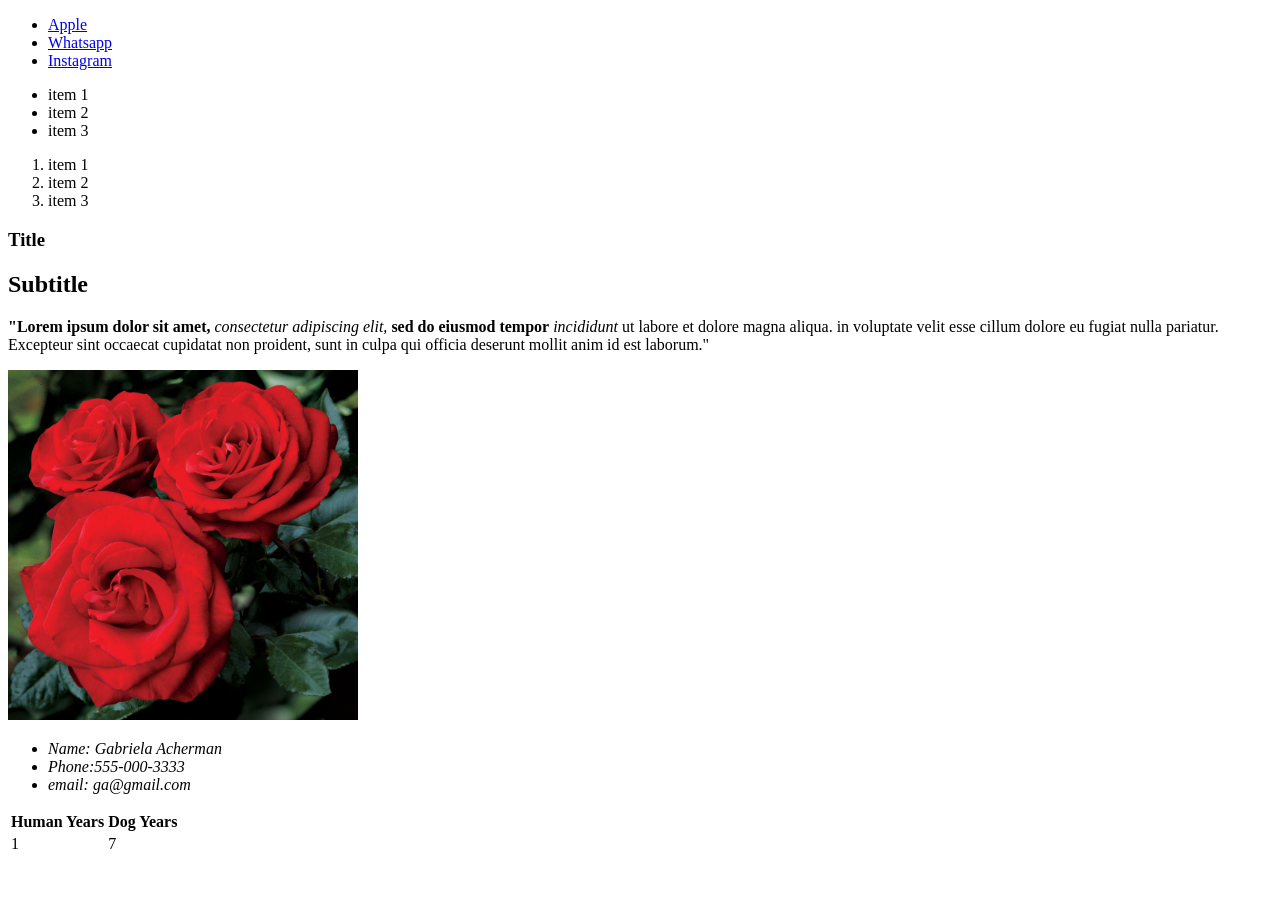
==== Web Lab/Class/index.html @ 10639085 "commit" ====
<!DOCTYPE html>
<!--This is a HTML 5-->
<html lang="en" dir="ltr">
<!-- This is the head of my website -->
  <head>
    <meta charset="utf-8">
    <title>Basic HTML</title>
    <!-- This is the meta data -->
    <meta name="author" content="Gabriela Acherman">
    <meta name="description" content="Basic HTML example">
    <meta name="keywords" content="HTML, JS, CSS, Basic example">
  </head>
  <!-- This is the body of my website -->
  <body>
<!-- This is my Header -->
<header>
  <nav>
    <ul>
      <li> <a href="https://www.apple.com">Apple</a> </li>
      <li> <a href="https://web.whatsapp.com">Whatsapp</a> </li>
      <li> <a href="https://www.instagram.com/?hl=en">Instagram</a> </li>
    </ul>
  </nav>
</header>


    <section>


        <aside>
          <!-- to create sidebars -->
          <ul>
            <li>item 1</li>
            <li>item 2</li>
            <li>item 3</li>
          </ul>
          <ol>
            <li>item 1</li>
            <li>item 2</li>
            <li>item 3</li>
          </ol>
        </aside>

          <article>
            <!-- We use articles for magazines, article posts -->
            <h1>Title</h1>
            <h2>Subtitle</h2>
            <p>
              <!-- This is best for practice -->
              <strong>"Lorem ipsum dolor sit amet,</strong>
              <em>consectetur adipiscing elit,</em>
              <b>sed do eiusmod tempor</b>
              <i>incididunt</i>
              <!-- Shoudn't use i or b -->
              <!-- use em and strong -->
               ut labore et dolore magna aliqua.
                in voluptate velit esse cillum dolore eu fugiat
                 nulla pariatur. Excepteur sint occaecat cupidatat non proident,
                sunt in culpa qui officia deserunt mollit anim id est laborum."
              </p>
      <img src="img/v1780.jpg" alt="Rose" width="350px">
          </article>


    </section>



<section>
  <address>
    <!-- this is for contact info at the end of the page -->

<ul>
  <li>Name: Gabriela Acherman</li>
  <li>Phone:555-000-3333</li>
  <li>email: ga@gmail.com</li>
</ul>

</address>
</section>

<table>
  <tr>
    <!-- these are table headers -->
    <th>Human Years</th>
    <th>Dog Years</th>
  </tr>
  <tr>
    <!-- these are table cells -->
    <td>1</td>
    <td>7</td>
  </tr>
</table>




  </body>
</html>
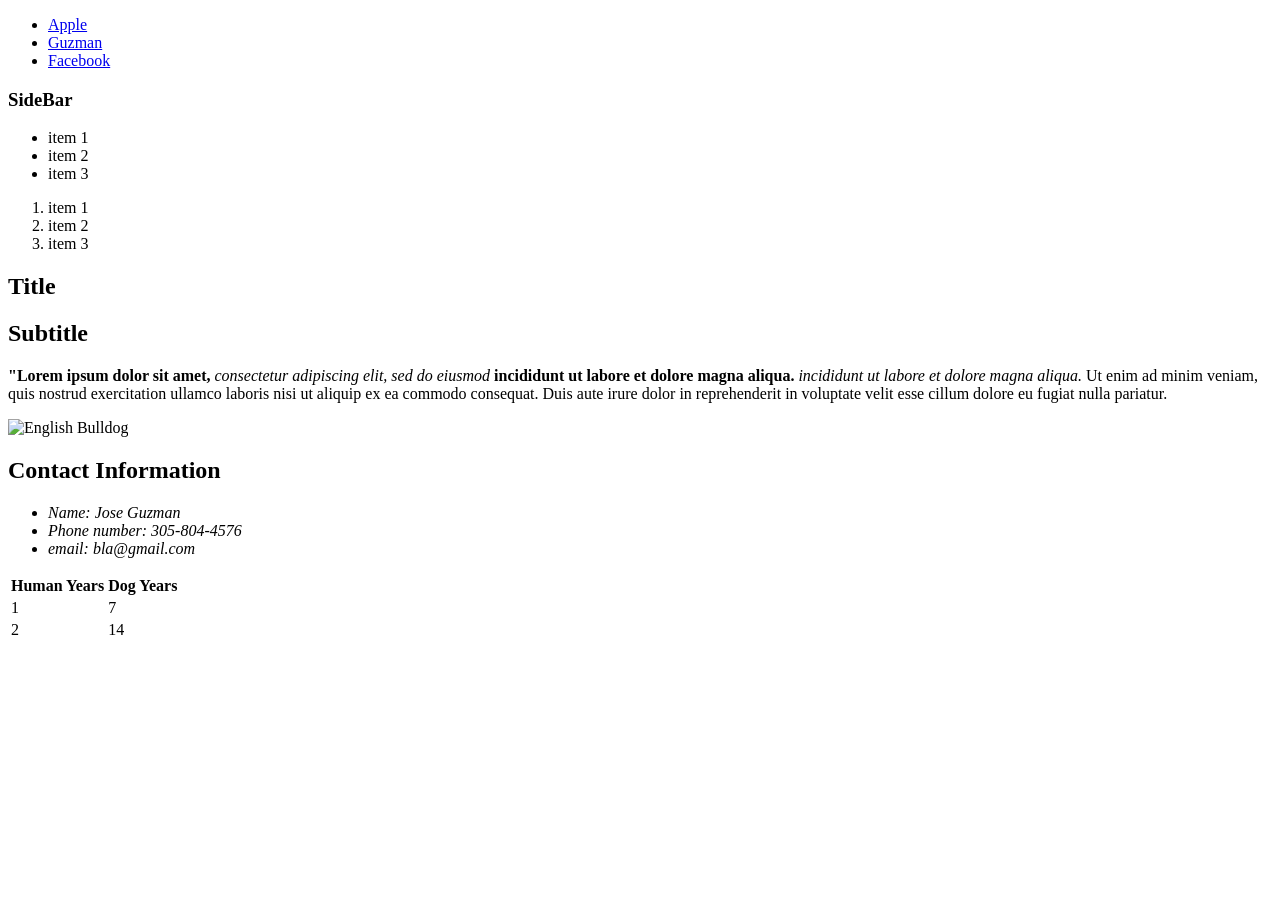
==== commit 774e29fe: "commit resume" ====
--- a/Web Lab/Class/index.html
+++ b/Web Lab/Class/index.html
@@ -1,99 +1,106 @@
 <!DOCTYPE html>
 <!--This is a HTML 5-->
 <html lang="en" dir="ltr">
-<!-- This is the head of my website -->
+
+    <!-- This is the head of my website -->
   <head>
     <meta charset="utf-8">
     <title>Basic HTML</title>
-    <!-- This is the meta data -->
-    <meta name="author" content="Gabriela Acherman">
+    <!-- this is the meta data -->
+    <meta name="author" content="Jose Guzman">
     <meta name="description" content="Basic HTML example">
     <meta name="keywords" content="HTML, JS, CSS, Basic example">
+    <link rel="stylesheet" href="css/style.css">
+    <link href="https://fonts.googleapis.com/css?family=Bebas+Neue&display=swap" rel="stylesheet">
+    <link rel="stylesheet" media="only screen and (max-width: 480px)" href="css/mobile.css">
+    <meta name="viewport" content="width=device-width, initial-scale=1.0">
   </head>
+
+
   <!-- This is the body of my website -->
   <body>
-<!-- This is my Header -->
-<header>
-  <nav>
-    <ul>
-      <li> <a href="https://www.apple.com">Apple</a> </li>
-      <li> <a href="https://web.whatsapp.com">Whatsapp</a> </li>
-      <li> <a href="https://www.instagram.com/?hl=en">Instagram</a> </li>
-    </ul>
-  </nav>
-</header>
+      <!-- This is my Header -->
+      <header>
+        <nav class="navigation" >
+          <ul class="horizontaLine">
+            <li>  <a href="https://www.apple.com">Apple</a>  </li>
+            <li>  <a href="http://guzmanj.com">  Guzman  </a>   </li>
+            <li> <a href="https://facebook.com">Facebook</a> </li>
+          </ul>
+        </nav>
+      </header>
 
 
-    <section>
+    <!-- This is my sidebar -->
+      <aside class="sidebar">
+        <h3>SideBar</h3>
+        <ul>
+          <li>item 1</li>
+          <li>item 2</li>
+          <li>item 3</li>
+        </ul>
+        <ol>
+          <li>item 1</li>
+          <li>item 2</li>
+          <li>item 3</li>
+        </ol>
+      </aside>
 
-
-        <aside>
-          <!-- to create sidebars -->
-          <ul>
-            <li>item 1</li>
-            <li>item 2</li>
-            <li>item 3</li>
-          </ul>
-          <ol>
-            <li>item 1</li>
-            <li>item 2</li>
-            <li>item 3</li>
-          </ol>
-        </aside>
-
-          <article>
-            <!-- We use articles for magazines, article posts -->
-            <h1>Title</h1>
+      <!-- div is a box used to put our elements and give it style using css -->
+      <!-- A class can be used over and over again in one html document -->
+      <div class="container">
+        <section>
+          <h1>Title</h1>
+          <!-- We use the article tag for articles magazines, posts, etc. -->
+          <article class="article">
             <h2>Subtitle</h2>
             <p>
-              <!-- This is best for practice -->
+              <!-- This is for best practices -->
               <strong>"Lorem ipsum dolor sit amet,</strong>
-              <em>consectetur adipiscing elit,</em>
-              <b>sed do eiusmod tempor</b>
-              <i>incididunt</i>
-              <!-- Shoudn't use i or b -->
-              <!-- use em and strong -->
-               ut labore et dolore magna aliqua.
-                in voluptate velit esse cillum dolore eu fugiat
-                 nulla pariatur. Excepteur sint occaecat cupidatat non proident,
-                sunt in culpa qui officia deserunt mollit anim id est laborum."
-              </p>
-      <img src="img/v1780.jpg" alt="Rose" width="350px">
+              <em>consectetur adipiscing elit, sed do eiusmod</em>
+              <!-- Have the same effect as the one above -->
+              <b>incididunt ut labore et dolore magna aliqua.</b>
+              <i>incididunt ut labore et dolore magna aliqua.</i>
+                Ut enim ad minim veniam,
+               quis nostrud exercitation ullamco laboris nisi ut aliquip ex ea commodo consequat.
+               Duis aute irure dolor in reprehenderit in voluptate velit esse cillum dolore eu fugiat
+               nulla pariatur.
+            </p>
+          <img id="dog" src="img/Bulldog.jpg" alt="English Bulldog" width="400">
           </article>
+        </section>
+      </div>
 
+      <section>
+        <h1>Contact Information</h1>
+        <address>
+          <ul>
+            <li>Name: Jose Guzman</li>
+            <li>Phone number: 305-804-4576</li>
+            <li>email: bla@gmail.com</li>
+          </ul>
+        </address>
+      </section>
 
-    </section>
-
-
-
-<section>
-  <address>
-    <!-- this is for contact info at the end of the page -->
-
-<ul>
-  <li>Name: Gabriela Acherman</li>
-  <li>Phone:555-000-3333</li>
-  <li>email: ga@gmail.com</li>
-</ul>
-
-</address>
-</section>
-
-<table>
-  <tr>
-    <!-- these are table headers -->
-    <th>Human Years</th>
-    <th>Dog Years</th>
-  </tr>
-  <tr>
-    <!-- these are table cells -->
-    <td>1</td>
-    <td>7</td>
-  </tr>
-</table>
-
+      <table>
+        <tr>
+          <!-- this are table headers -->
+          <th>Human Years</th>
+          <th>Dog Years</th>
+        </tr>
+        <tr>
+          <!-- this are table cells -->
+          <td>1</td>
+          <td>7</td>
+        </tr>
+        <tr>
+          <td>2</td>
+          <td>14</td>
+        </tr>
+      </table>
 
 
 
   </body>
+
 </html>
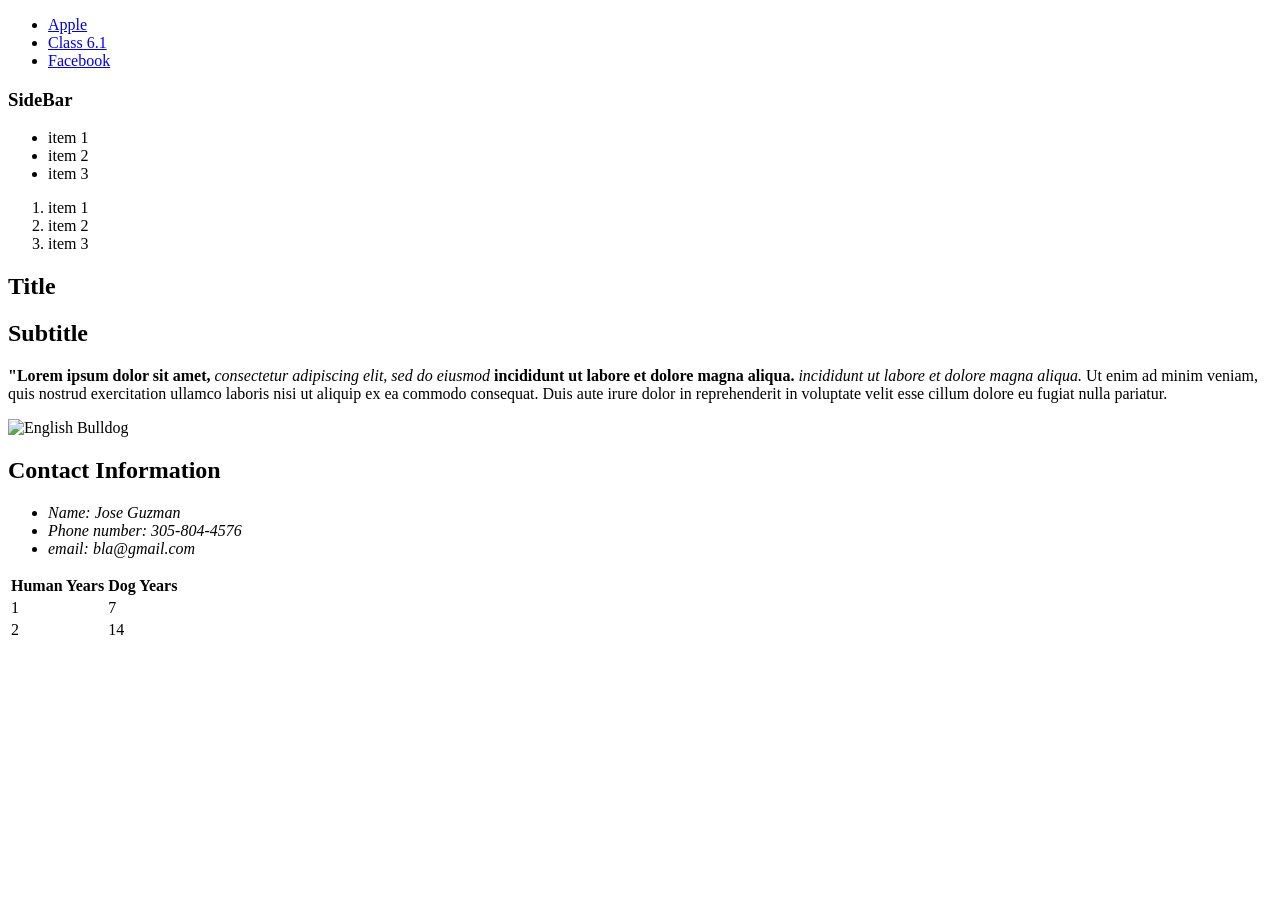
==== commit 09057f5d: "bugs commit" ====
--- a/Web Lab/Class/index.html
+++ b/Web Lab/Class/index.html
@@ -24,7 +24,7 @@
         <nav class="navigation" >
           <ul class="horizontaLine">
             <li>  <a href="https://www.apple.com">Apple</a>  </li>
-            <li>  <a href="http://guzmanj.com">  Guzman  </a>   </li>
+            <li>  <a href="Class6-1/transitions.html">  Class 6.1  </a>   </li>
             <li> <a href="https://facebook.com">Facebook</a> </li>
           </ul>
         </nav>
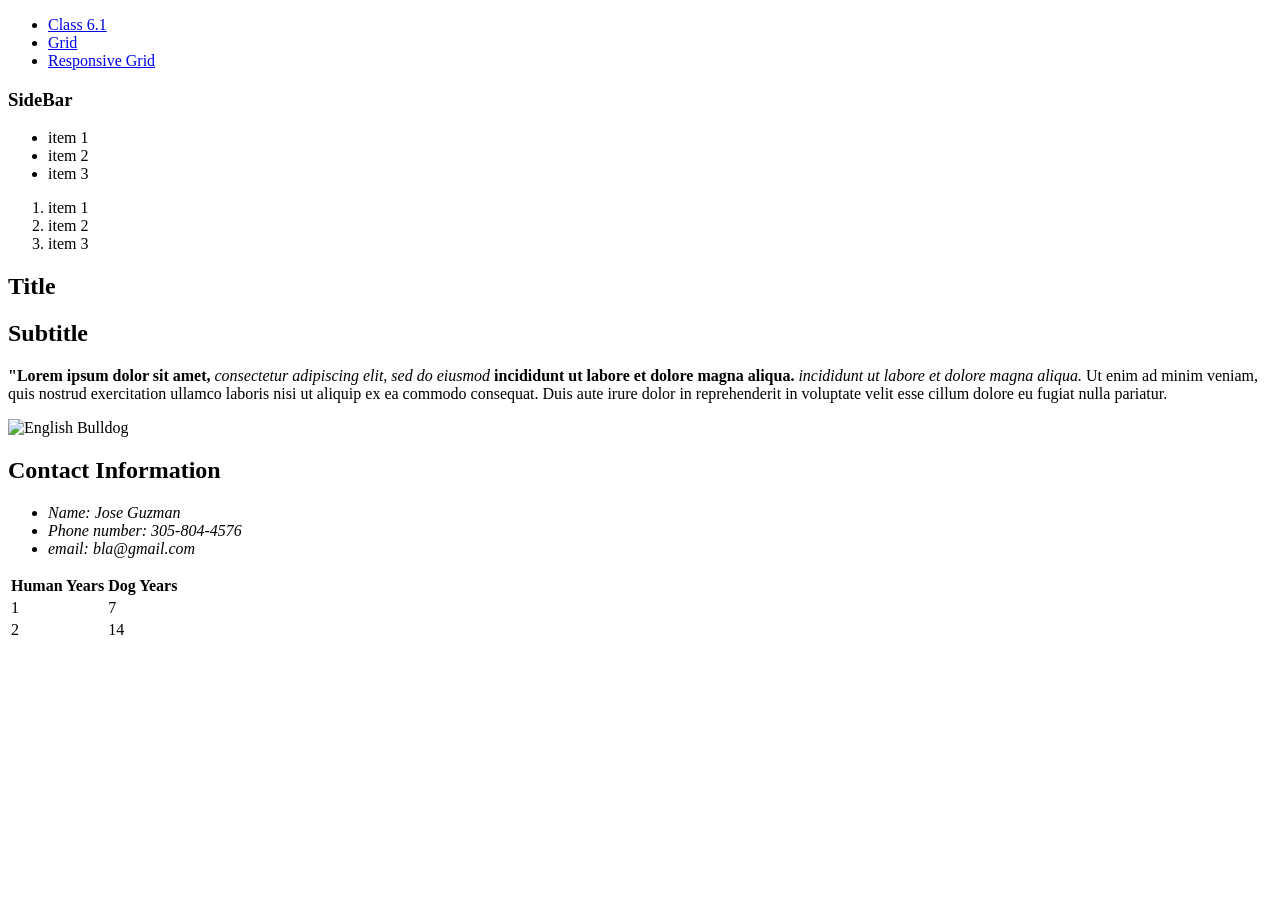
==== commit b3a17ff8: "commit" ====
--- a/Web Lab/Class/index.html
+++ b/Web Lab/Class/index.html
@@ -23,9 +23,9 @@
       <header>
         <nav class="navigation" >
           <ul class="horizontaLine">
-            <li>  <a href="https://www.apple.com">Apple</a>  </li>
-            <li>  <a href="Class6-1/transitions.html">  Class 6.1  </a>   </li>
-            <li> <a href="https://facebook.com">Facebook</a> </li>
+              <li>  <a href="Class6-1/transitions.html">  Class 6.1  </a>   </li>
+            <li>  <a href="Class6-2/grid.html">Grid</a>  </li>
+            <li> <a href="Class7-1/responsiveGrid.html">Responsive Grid</a> </li>
           </ul>
         </nav>
       </header>
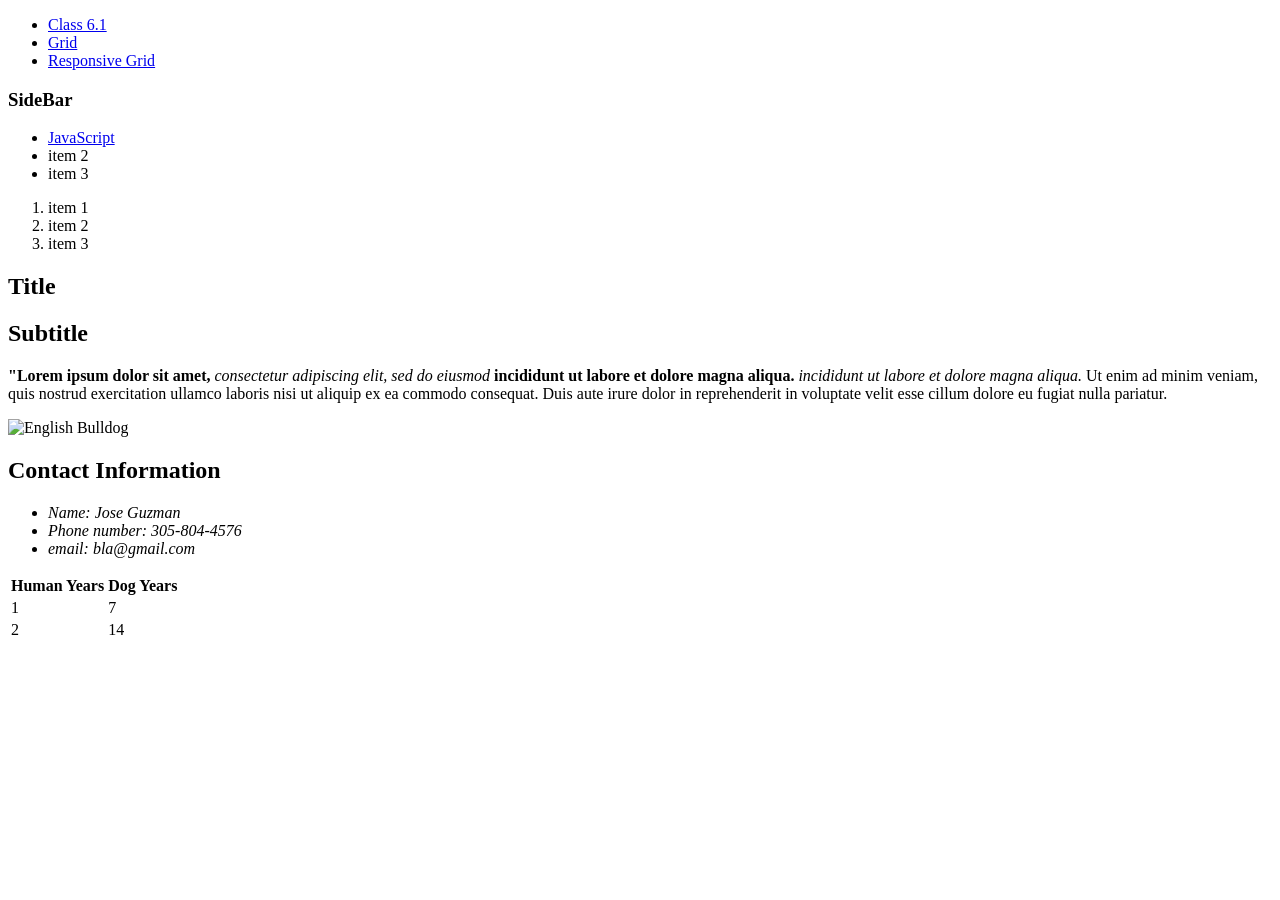
==== commit 9e935aac: "homework" ====
--- a/Web Lab/Class/index.html
+++ b/Web Lab/Class/index.html
@@ -35,7 +35,7 @@
       <aside class="sidebar">
         <h3>SideBar</h3>
         <ul>
-          <li>item 1</li>
+            <li>  <a href="Class8-1/introjs.html">  JavaScript  </a>   </li>
           <li>item 2</li>
           <li>item 3</li>
         </ul>
